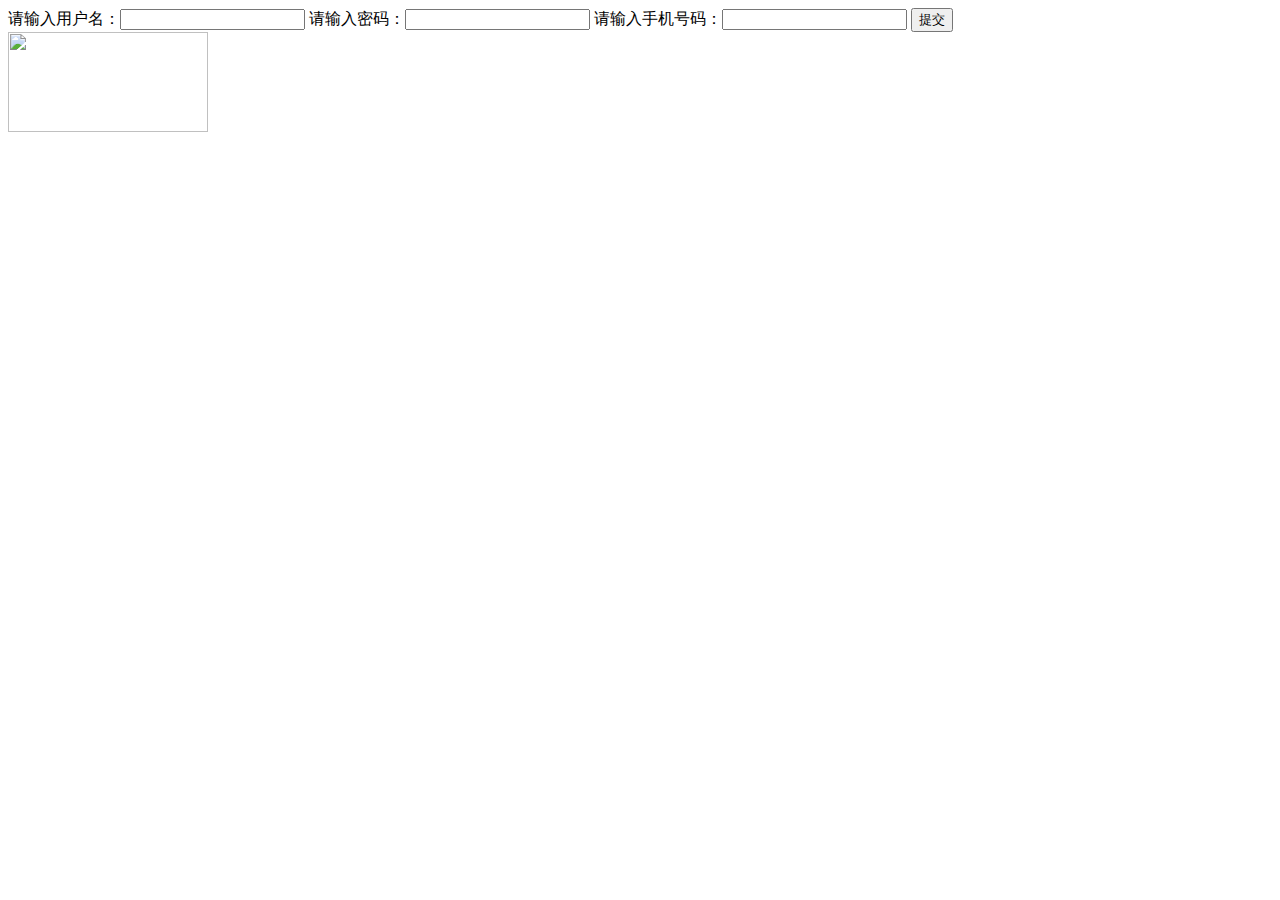
==== test.html @ 6026b39c "push" ====
<!DOCTYPE html>
<html lang="en">
  <head>
    <meta charset="UTF-8" />
    <meta http-equiv="X-UA-Compatible" content="IE=edge" />
    <meta name="viewport" content="width=device-width, initial-scale=1.0" />
    <title>Document</title>
  </head>
  <body>
    <form action="http:// xxx.com/register" id="registerForm" method="post">
      请输入用户名：<input type="text" name="userName"/ > 请输入密码：<input
      type="text" name="password"/ > 请输入手机号码：<input type="text"
      name="phoneNumber"/ >
      <button>提交</button>
    </form>
    <script src="./test.js"></script>
  </body>
</html>
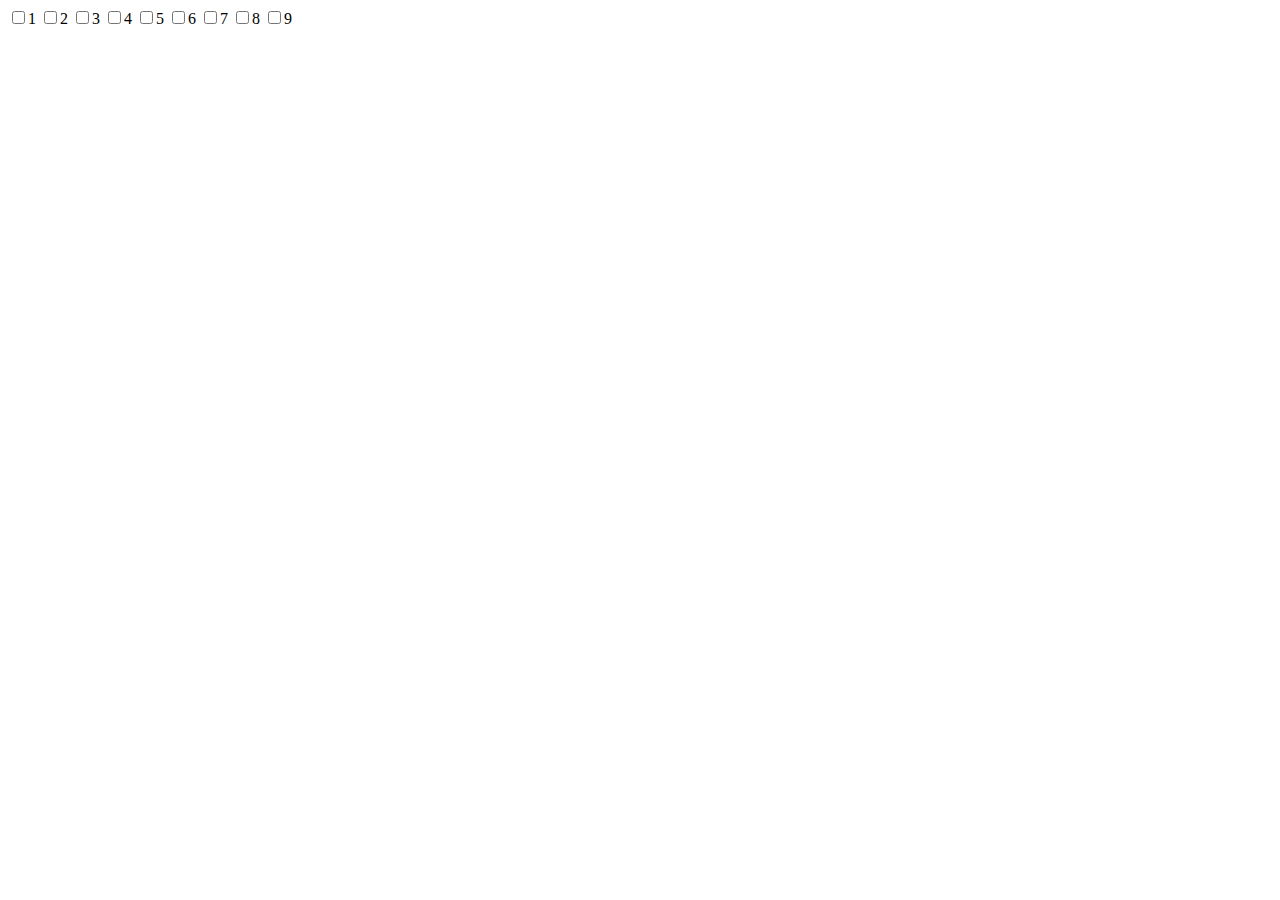
==== commit 43314039: "push" ====
--- a/test.html
+++ b/test.html
@@ -7,12 +7,15 @@
     <title>Document</title>
   </head>
   <body>
-    <form action="http:// xxx.com/register" id="registerForm" method="post">
-      请输入用户名：<input type="text" name="userName"/ > 请输入密码：<input
-      type="text" name="password"/ > 请输入手机号码：<input type="text"
-      name="phoneNumber"/ >
-      <button>提交</button>
-    </form>
+    <input type="checkbox" id="1"></input>1
+    <input type="checkbox" id="2"></input>2
+    <input type="checkbox" id="3"></input>3
+    <input type="checkbox" id="4"></input>4
+    <input type="checkbox" id="5"></input>5
+    <input type="checkbox" id="6"></input>6
+    <input type="checkbox" id="7"></input>7
+    <input type="checkbox" id="8"></input>8
+    <input type="checkbox" id="9"></input>9
     <script src="./test.js"></script>
   </body>
 </html>
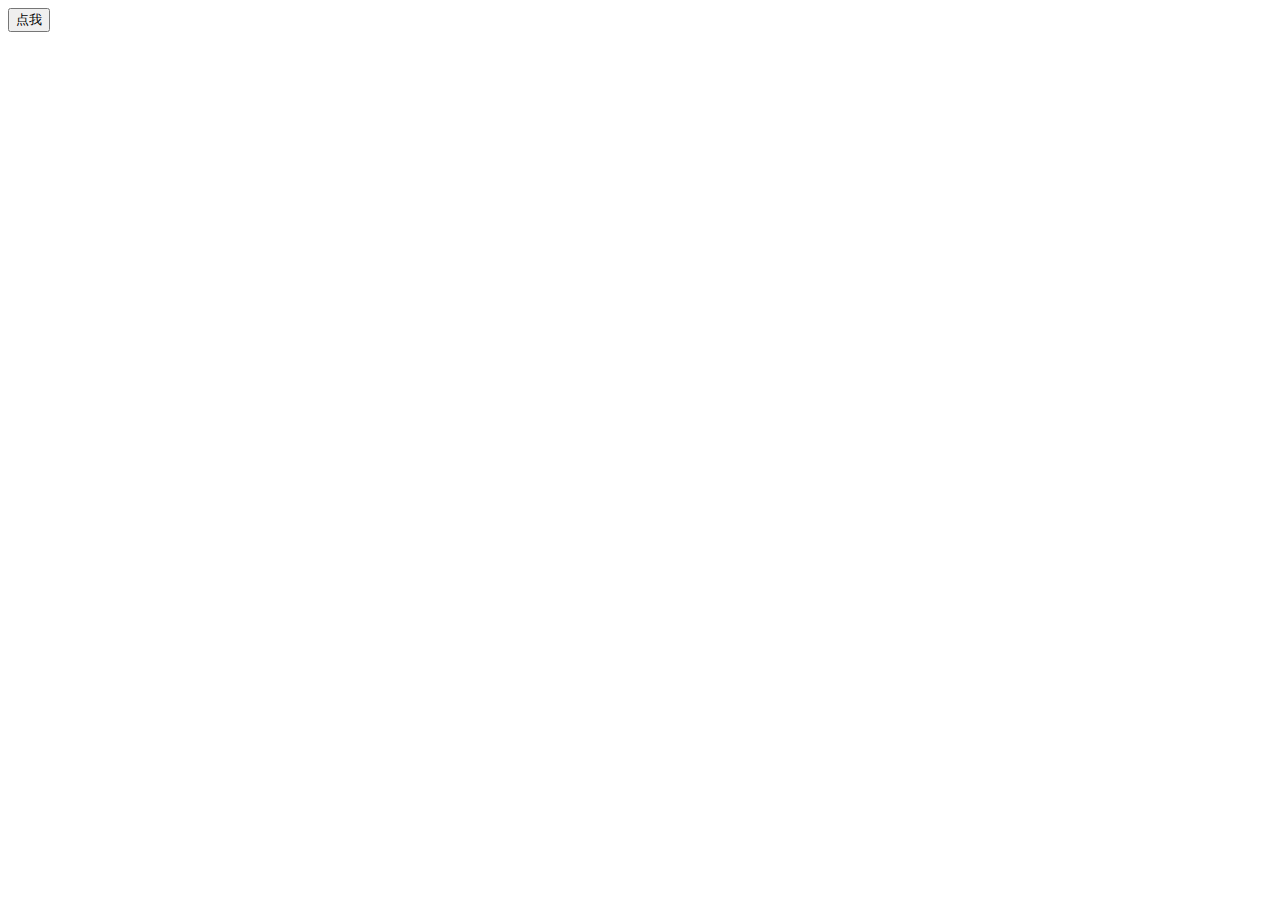
==== commit 4881b86b: "push" ====
--- a/test.html
+++ b/test.html
@@ -7,15 +7,77 @@
     <title>Document</title>
   </head>
   <body>
-    <input type="checkbox" id="1"></input>1
-    <input type="checkbox" id="2"></input>2
-    <input type="checkbox" id="3"></input>3
-    <input type="checkbox" id="4"></input>4
-    <input type="checkbox" id="5"></input>5
-    <input type="checkbox" id="6"></input>6
-    <input type="checkbox" id="7"></input>7
-    <input type="checkbox" id="8"></input>8
-    <input type="checkbox" id="9"></input>9
-    <script src="./test.js"></script>
+    <button id="button">点我</button>
+    <script>
+      const MacroCommand = () => {
+        return {
+          commandList: [],
+          add(command) {
+            this.commandList.push(command);
+          },
+          excute() {
+            for (let i = 0, command; (command = this.commandList[i++]); ) {
+              command.excute();
+            }
+          },
+        };
+      };
+
+      const openAcCommand = {
+        excute() {
+          console.log("打开空调");
+        },
+      };
+
+      const openTvCommand = {
+        excute() {
+          console.log("打开电视");
+        },
+      };
+
+      const openSoundCommand = {
+        excute() {
+          console.log("打开音响");
+        },
+      };
+
+      const macroCommand1 = MacroCommand();
+      macroCommand1.add(openTvCommand);
+      macroCommand1.add(openSoundCommand);
+
+      const closeDoorCommand = {
+        excute() {
+          console.log("关门");
+        },
+      };
+
+      const openPcCommand = {
+        excute() {
+          console.log("打开电脑");
+        },
+      };
+
+      const openQQCommand = {
+        excute() {
+          console.log("登录QQ");
+        },
+      };
+
+      const macroCommand2 = MacroCommand();
+      macroCommand2.add(closeDoorCommand);
+      macroCommand2.add(openPcCommand);
+      macroCommand2.add(openQQCommand);
+
+      const macroCommand = MacroCommand();
+      macroCommand.add(openAcCommand);
+      macroCommand.add(macroCommand1);
+      macroCommand.add(macroCommand2);
+
+      const setCommand = ((command) => {
+        document.getElementById("button").onclick = () => {
+          command.excute();
+        };
+      })(macroCommand);
+    </script>
   </body>
 </html>
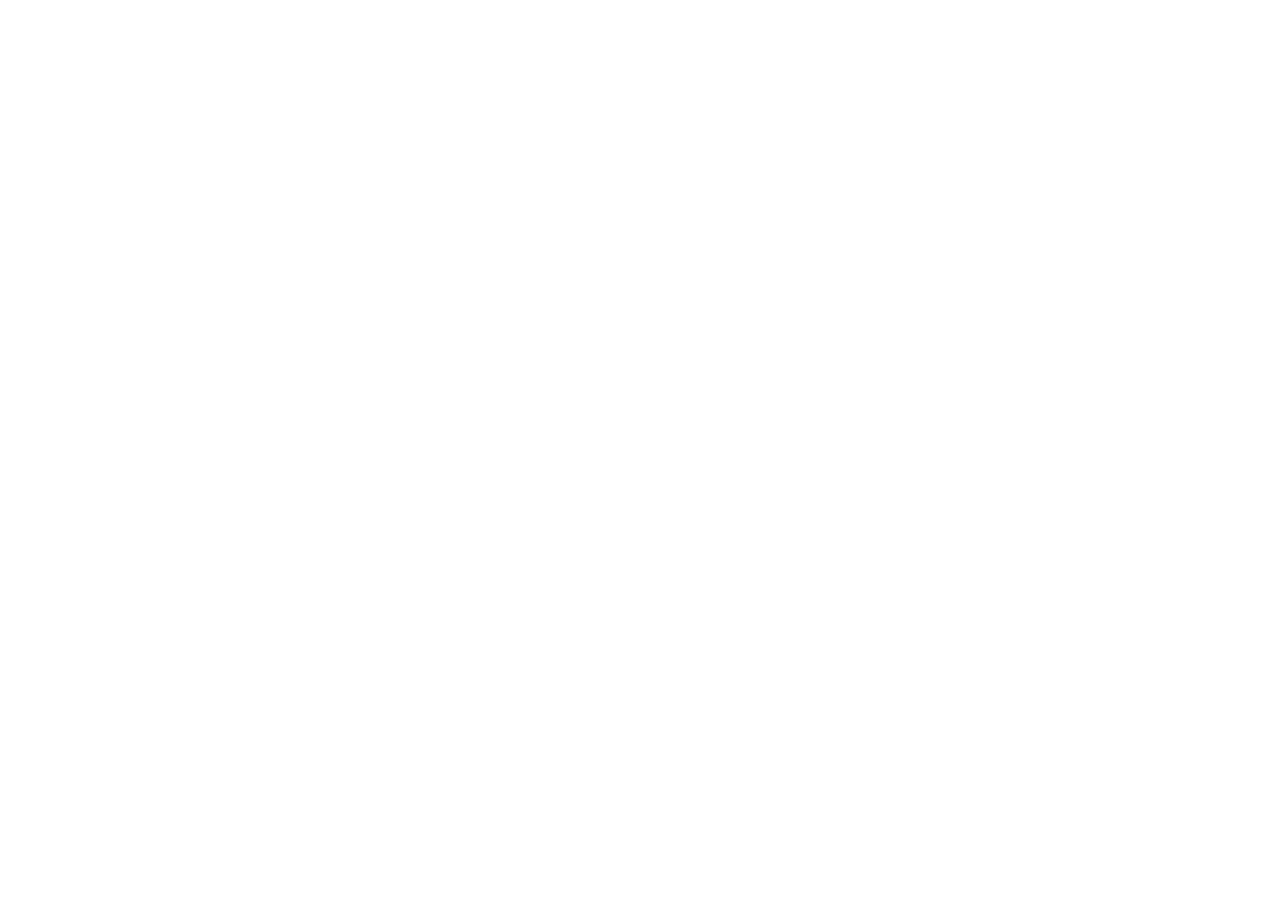
==== commit 68b02a01: "push" ====
--- a/test.html
+++ b/test.html
@@ -1,83 +1,13 @@
 <!DOCTYPE html>
 <html lang="en">
-  <head>
-    <meta charset="UTF-8" />
-    <meta http-equiv="X-UA-Compatible" content="IE=edge" />
-    <meta name="viewport" content="width=device-width, initial-scale=1.0" />
-    <title>Document</title>
-  </head>
-  <body>
-    <button id="button">点我</button>
-    <script>
-      const MacroCommand = () => {
-        return {
-          commandList: [],
-          add(command) {
-            this.commandList.push(command);
-          },
-          excute() {
-            for (let i = 0, command; (command = this.commandList[i++]); ) {
-              command.excute();
-            }
-          },
-        };
-      };
-
-      const openAcCommand = {
-        excute() {
-          console.log("打开空调");
-        },
-      };
-
-      const openTvCommand = {
-        excute() {
-          console.log("打开电视");
-        },
-      };
-
-      const openSoundCommand = {
-        excute() {
-          console.log("打开音响");
-        },
-      };
-
-      const macroCommand1 = MacroCommand();
-      macroCommand1.add(openTvCommand);
-      macroCommand1.add(openSoundCommand);
-
-      const closeDoorCommand = {
-        excute() {
-          console.log("关门");
-        },
-      };
-
-      const openPcCommand = {
-        excute() {
-          console.log("打开电脑");
-        },
-      };
-
-      const openQQCommand = {
-        excute() {
-          console.log("登录QQ");
-        },
-      };
-
-      const macroCommand2 = MacroCommand();
-      macroCommand2.add(closeDoorCommand);
-      macroCommand2.add(openPcCommand);
-      macroCommand2.add(openQQCommand);
-
-      const macroCommand = MacroCommand();
-      macroCommand.add(openAcCommand);
-      macroCommand.add(macroCommand1);
-      macroCommand.add(macroCommand2);
-
-      const setCommand = ((command) => {
-        document.getElementById("button").onclick = () => {
-          command.excute();
-        };
-      })(macroCommand);
-    </script>
-  </body>
-</html>
+<head>
+  <meta charset="UTF-8">
+  <meta http-equiv="X-UA-Compatible" content="IE=edge">
+  <meta name="viewport" content="width=device-width, initial-scale=1.0">
+  <title>Document</title>
+</head>
+<body>
+  <div class="box"></div>
+  <script src="./test.js"></script>
+</body>
+</html>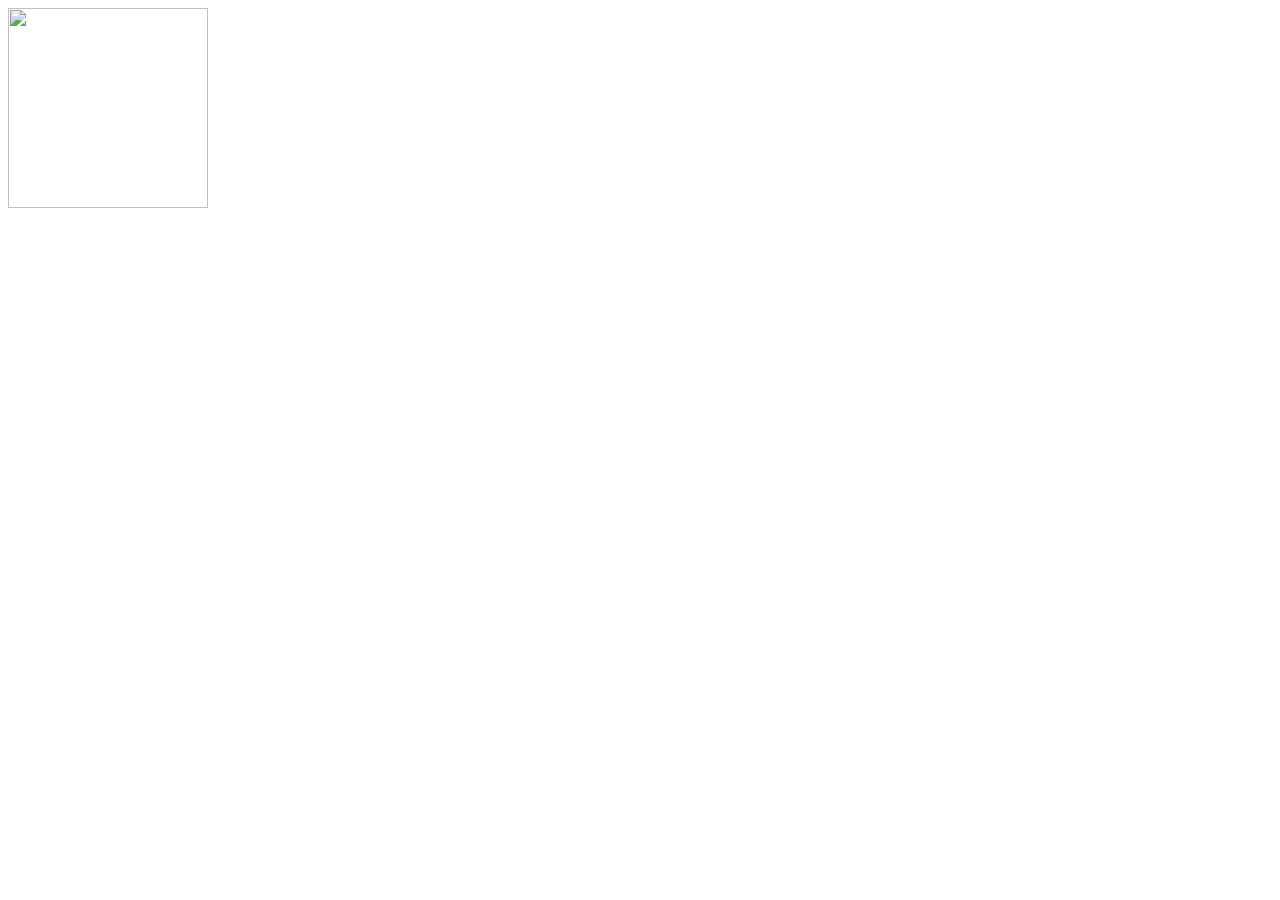
==== commit ae602d67: "push" ====
--- a/test.html
+++ b/test.html
@@ -8,6 +8,7 @@
 </head>
 <body>
   <div class="box"></div>
+  <img src="" alt="" width="200px" height="200px">
   <script src="./test.js"></script>
 </body>
 </html>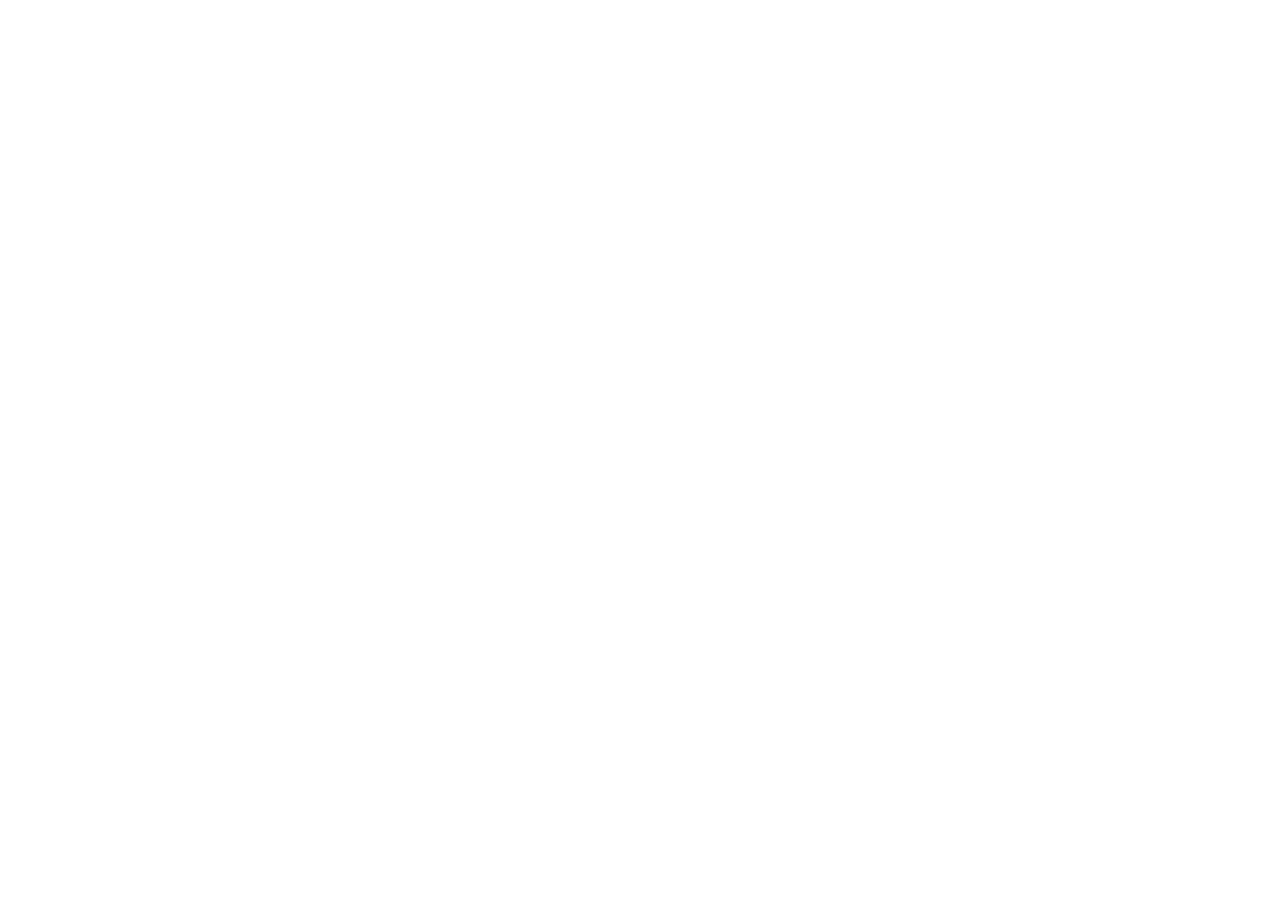
==== commit e7f8946f: "push" ====
--- a/test.html
+++ b/test.html
@@ -1,14 +1,22 @@
 <!DOCTYPE html>
 <html lang="en">
-<head>
-  <meta charset="UTF-8">
-  <meta http-equiv="X-UA-Compatible" content="IE=edge">
-  <meta name="viewport" content="width=device-width, initial-scale=1.0">
-  <title>Document</title>
-</head>
-<body>
-  <div class="box"></div>
-  <img src="" alt="" width="200px" height="200px">
-  <script src="./test.js"></script>
-</body>
-</html>+  <head>
+    <meta charset="UTF-8" />
+    <meta http-equiv="X-UA-Compatible" content="IE=edge" />
+    <meta name="viewport" content="width=device-width, initial-scale=1.0" />
+    <script src="https://cdn.staticfile.org/react/16.4.0/umd/react.development.js"></script>
+    <script src="https://cdn.staticfile.org/react-dom/16.4.0/umd/react-dom.development.js"></script>
+    <script src="https://cdn.staticfile.org/babel-standalone/6.26.0/babel.min.js"></script>
+    <title>Document</title>
+  </head>
+  <body>
+    <div id="example"></div>
+    <script type="text/babel">
+      ReactDOM.render(
+  <h1>Hello, world!</h1>,
+  document.getElementById('example')
+);
+    </script>
+    <script src="./test.js"></script>
+  </body>
+</html>
